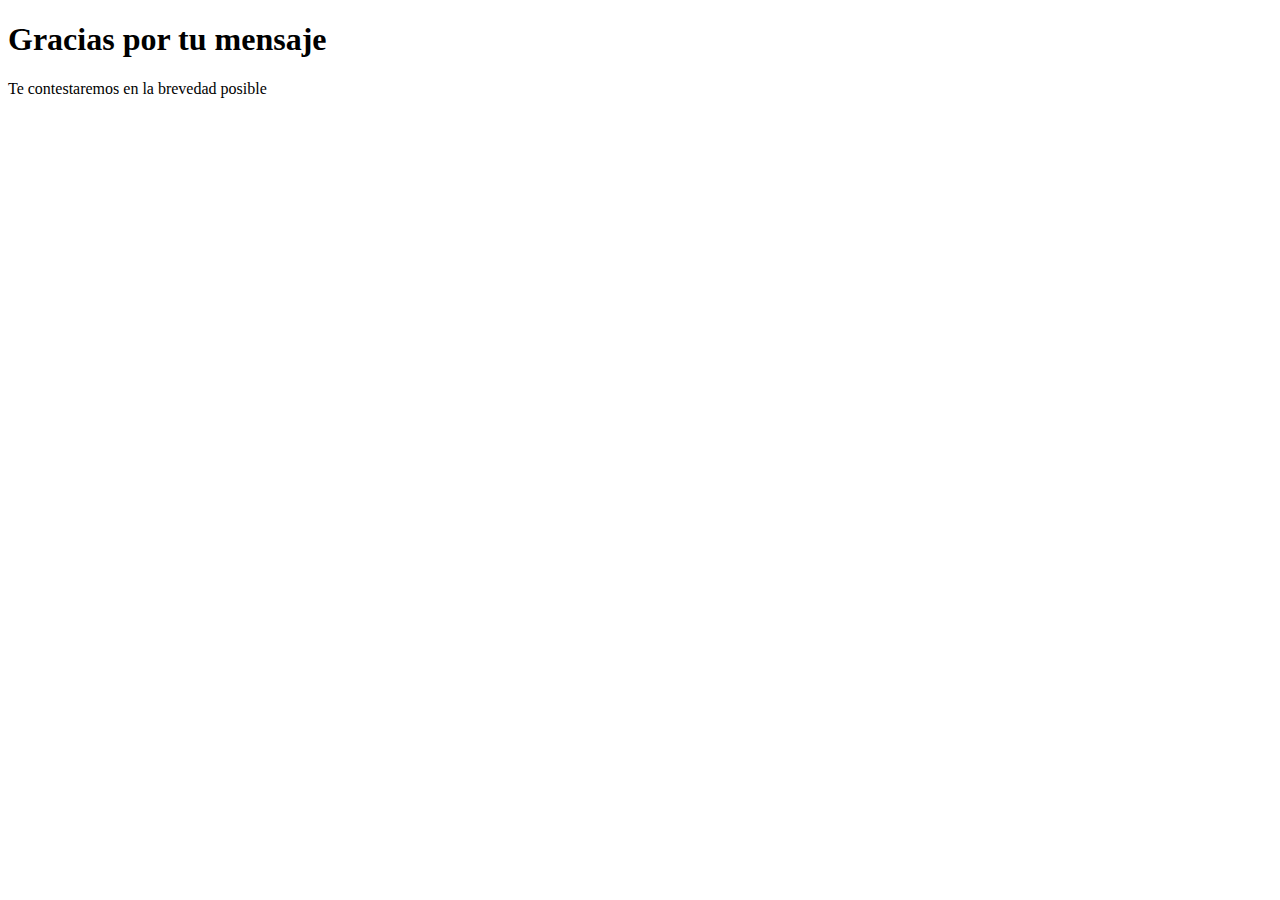
==== exito.html @ a9651e17 "agregando php" ====
<!DOCTYPE html>
<html lang="en">
<head>
    <meta charset="UTF-8">
    <meta http-equiv="X-UA-Compatible" content="IE=edge">
    <meta name="viewport" content="width=device-width, initial-scale=1.0">
    <title> GRACIAS </title>
</head>
<body>
    <h1 class="h1-exito"> Gracias por tu mensaje</h1>
    <p class="p-exito"> Te contestaremos en la brevedad posible</p>

    <script>
        setTimeout(function(){
            window.location.replace("index.html");
        },2000);
    </script>
</body>
</html>
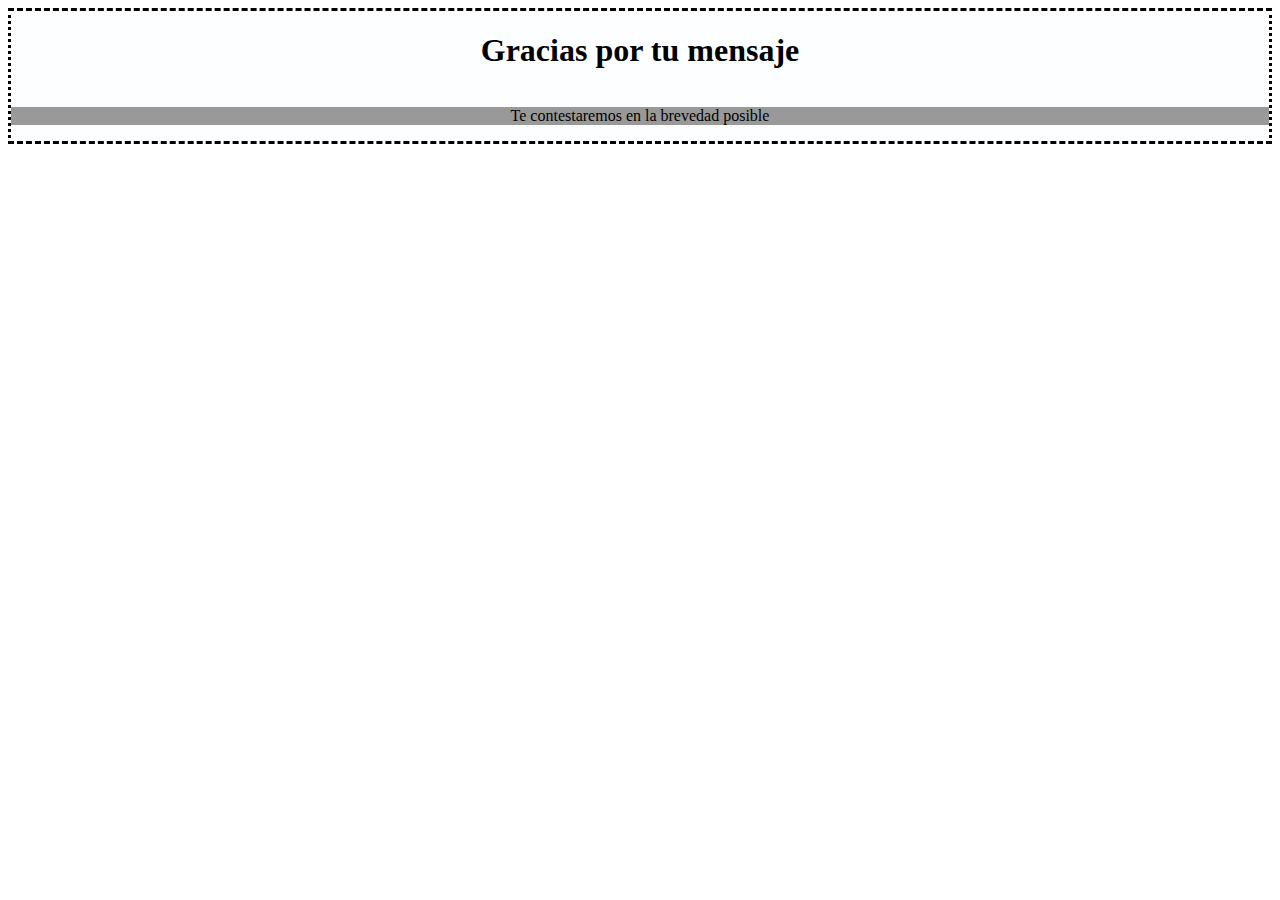
==== commit 7acaccbd: "ultimos arreglos al php exito.html y scss tambien agregando las canciones de queen y sus respectivos" ====
--- a/exito.html
+++ b/exito.html
@@ -4,16 +4,18 @@
     <meta charset="UTF-8">
     <meta http-equiv="X-UA-Compatible" content="IE=edge">
     <meta name="viewport" content="width=device-width, initial-scale=1.0">
+    <link rel="stylesheet" href="css/style.css">
     <title> GRACIAS </title>
 </head>
 <body>
+    <header class="header-exito">
     <h1 class="h1-exito"> Gracias por tu mensaje</h1>
     <p class="p-exito"> Te contestaremos en la brevedad posible</p>
-
+    </header>
     <script>
         setTimeout(function(){
             window.location.replace("index.html");
-        },2000);
+        },3500);
     </script>
 </body>
 </html>--- a/css/style.css
+++ b/css/style.css
@@ -0,0 +1,179 @@
+.divlogo {
+  width: 19%;
+  height: 12%;
+  margin: 0;
+  padding: 0; }
+  .divlogo .logoqueen {
+    width: 6rem;
+    margin: 0;
+    padding-left: 0; }
+
+.zonanav {
+  background-color: rgba(253, 254, 255, 0.829); }
+  .zonanav .divlogonavbar {
+    right: 0; }
+    .zonanav .divlogonavbar .controlesdenavegacion {
+      border: 2px solid #d1bbbb;
+      font-size: 1.2rem; }
+    .zonanav .divlogonavbar .controlesdenavegacion:hover {
+      transition: 1s;
+      background-color: #d1bbbb;
+      color: black; }
+
+body {
+  background-image: url(https://townsquare.media/site/295/files/2014/10/QueenAlbums.jpg?w=980&q=75);
+  background-repeat: repeat;
+  background-attachment: fixed; }
+
+.sectionflecha {
+  position: fixed;
+  bottom: 0;
+  right: 0;
+  width: 6%; }
+  .sectionflecha .flechafijada {
+    width: 100%;
+    margin-left: auto;
+    display: block;
+    position: sticky; }
+
+.historia {
+  display: flex;
+  justify-self: center;
+  font-size: 1.9rem;
+  font-style: italic;
+  color: aliceblue;
+  background-color: #353030; }
+
+.popularesgrid {
+  height: 100%;
+  display: grid;
+  grid-template-rows: repeat(2, 98%);
+  grid-template-columns: repeat(3, 1fr);
+  row-gap: 3%; }
+
+#canciones {
+  width: 100%;
+  height: 90%;
+  display: flex;
+  justify-content: center; }
+  #canciones .navcanciones {
+    color: white;
+    text-decoration: none; }
+    #canciones .navcanciones .masterlistofsongs {
+      list-style-type: none;
+      margin: 0;
+      padding: 0; }
+      #canciones .navcanciones .masterlistofsongs .licanciones {
+        margin: 0.5rem 2rem 0.5rem 2rem; }
+        #canciones .navcanciones .masterlistofsongs .licanciones .listofsongs {
+          font-size: 1.3rem;
+          color: black;
+          background-color: rgba(255, 255, 255, 0.845);
+          border: 1% black;
+          border-style: solid;
+          text-decoration: none; }
+          #canciones .navcanciones .masterlistofsongs .licanciones .listofsongs:hover {
+            transition: 1s;
+            background-color: black;
+            color: white;
+            font-size: 1.6rem; }
+
+#nosotros {
+  width: 100%;
+  background-color: rgba(70, 70, 111, 0.716);
+  margin: 5% 0 13% 0; }
+  #nosotros .defansparafans {
+    font-size: 3rem;
+    color: #81c2f5;
+    background-color: rgba(70, 70, 111, 0.716);
+    display: flex;
+    justify-content: center; }
+  #nosotros .sectionfooter {
+    width: 100%;
+    display: flex;
+    justify-content: space-around; }
+    #nosotros .sectionfooter .navredsocial {
+      display: flex; }
+      #nosotros .sectionfooter .navredsocial .ulredsocial {
+        width: 100%;
+        display: flex;
+        flex-wrap: wrap; }
+        #nosotros .sectionfooter .navredsocial .ulredsocial .liredsocial {
+          width: 6rem; }
+          #nosotros .sectionfooter .navredsocial .ulredsocial .liredsocial .redsocial {
+            width: 3rem;
+            background-color: rgba(35, 22, 22, 0.526);
+            border-style: groove rgba(70, 70, 111, 0.716); }
+
+#contactanos {
+  background-color: rgba(53, 48, 48, 0.768);
+  margin-top: 5rem; }
+  #contactanos .tituloform {
+    font-size: 2.2rem;
+    color: white;
+    display: flex;
+    align-items: center;
+    justify-content: center; }
+  #contactanos .contactanos {
+    color: aliceblue;
+    display: flex;
+    justify-content: center;
+    margin-bottom: 15rem; }
+    #contactanos .contactanos .form {
+      background-color: rgba(53, 48, 48, 0.768);
+      border-radius: 3rem;
+      border: rgba(253, 254, 255, 0.829) solid 0.2rem;
+      color: #999;
+      font-size: 0.8rem;
+      width: 25rem;
+      display: inline-block;
+      text-align: center; }
+      #contactanos .contactanos .form .field {
+        border: solid 1px #ccc;
+        padding: 10px; }
+        #contactanos .contactanos .form .field:focus {
+          border-color: #18A383; }
+      #contactanos .contactanos .form input,
+      #contactanos .contactanos .form textarea {
+        border: 0;
+        outline: none;
+        width: 280px; }
+      #contactanos .contactanos .form .center-content {
+        text-align: center; }
+
+.btn2 {
+  border-radius: 3rem;
+  display: inline-block;
+  padding: 20px 15px;
+  text-decoration: none;
+  box-shadow: 0 1rem 1rem rgba(0, 0, 0, 0.3); }
+
+.btn-green2 {
+  color: white;
+  background-color: #4d904da2; }
+  .btn-green2:hover {
+    background-color: #4d904da2; }
+  .btn-green2:active {
+    background-color: #4d904da2; }
+
+.header-exito {
+  background-color: rgba(253, 254, 255, 0.829);
+  display: flex;
+  flex-direction: column;
+  border-style: dashed dotted;
+  border: 0.1rem 0 rgba(19, 18, 18, 0.829); }
+  .header-exito .h1-exito {
+    display: flex;
+    justify-content: center; }
+  .header-exito .p-exito {
+    display: flex;
+    justify-content: center;
+    background-color: #999;
+    margin-right: 0; }
+
+.minititulos {
+  font-size: 3rem;
+  background-color: rgba(19, 18, 18, 0.829);
+  color: #eecbcb;
+  display: inline-block;
+  text-align: center; }
